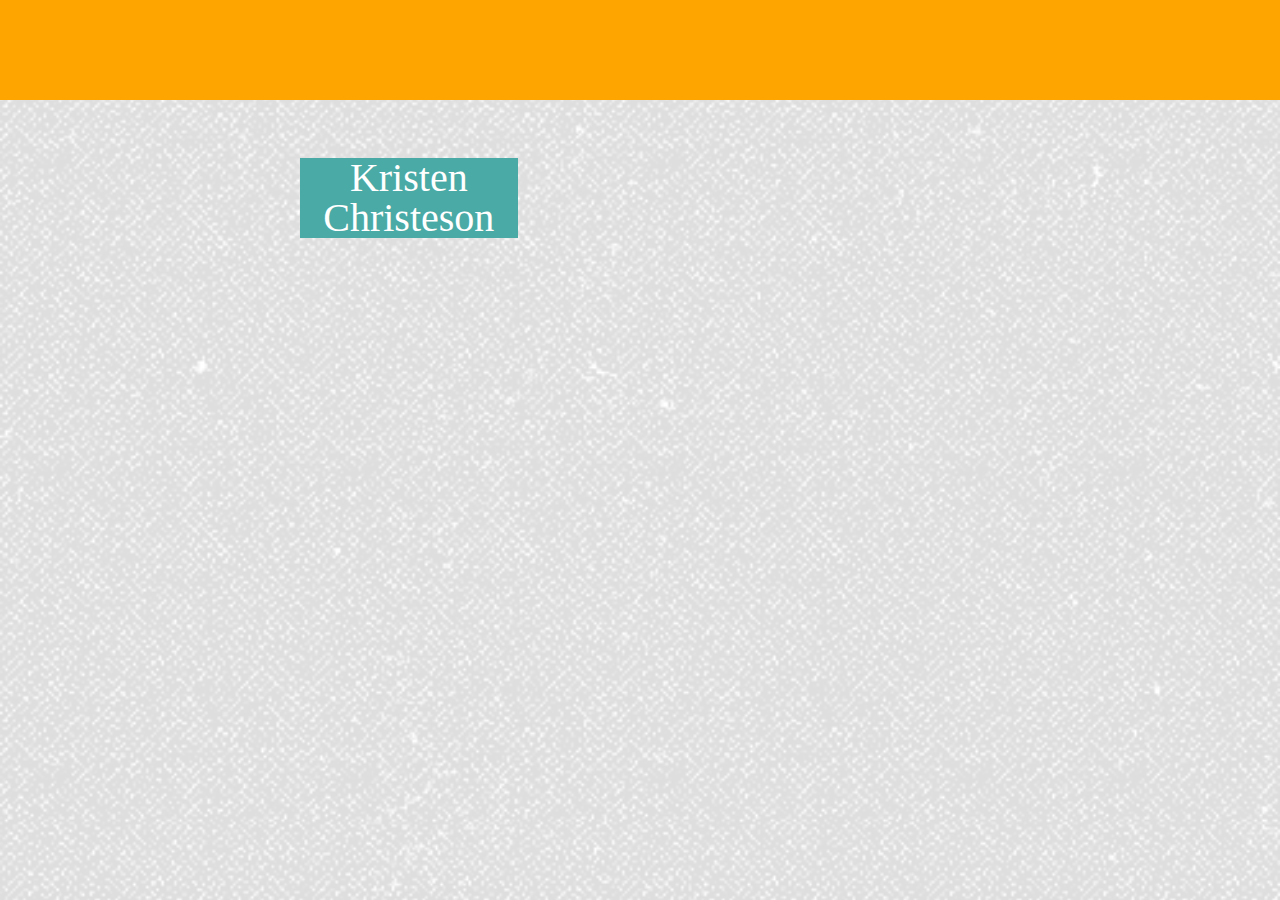
==== contact.html @ bc527ad7 "Pages Linkedgit add .git add .git add ." ====
<!DOCTYPE html>
<html>
<section>

    <head>
        <title>About Me</title>
        <meta charset="utf8" />
        <link rel="stylesheet" type="text/css" href="assets/reset.css">
        <link rel="stylesheet" type="text/css" href="assets/css/style.css">
    </head>
</section>

<body>

    <header>
        <!-- Repeated code from first page of website -->
        <ul>

            <a href="index.html">
                <li>About</li>
            </a>
            <a href="portfolio.html">
                <li>Portfolio</li>
            </a>
            <a href="contact.html">
                <li>Contact</li>
            </a>
        </ul>
        <h1>Kristen Christeson</h1>
    </header>
</body>

</html>
---- assets/css/style.css ----
h1, h2, img, p {
    margin-left: 300px;
}
p, img {
    
    margin-top:50px;
}
body{
    background-image:url("../images/tex2res5.png");
    background-repeat:no-repeat;
    background-size: 100%;
}
h1 {
 background: #4aaaa5;
 text-align:center;
 width: 17%;
 color: white;
 font-size: 40px;

}
h2{
    text-align:left;
    margin-top:50px;
    font-size:25px;
}
header {
    background: orange;
    height:50px;
    padding-top:50px;
}
ul {
    margin-left: 1350px;    
}
li {
    display: inline-block;
    background: green;
    padding: 10px;

}
p{
    width: 60%;
    font-size: 25px;
    font-family:sans-serif;
    border:solid;
    color: #333;
    
}
img{
    float:left;
    height: 400px;
    width: 400px;
}
.Img1 {
    position: relative;
  }
  
  .text-block {
    position: absolute;
    background-color: black;
    color: white;
    
  }
  .container {
      border: solid green;
  }
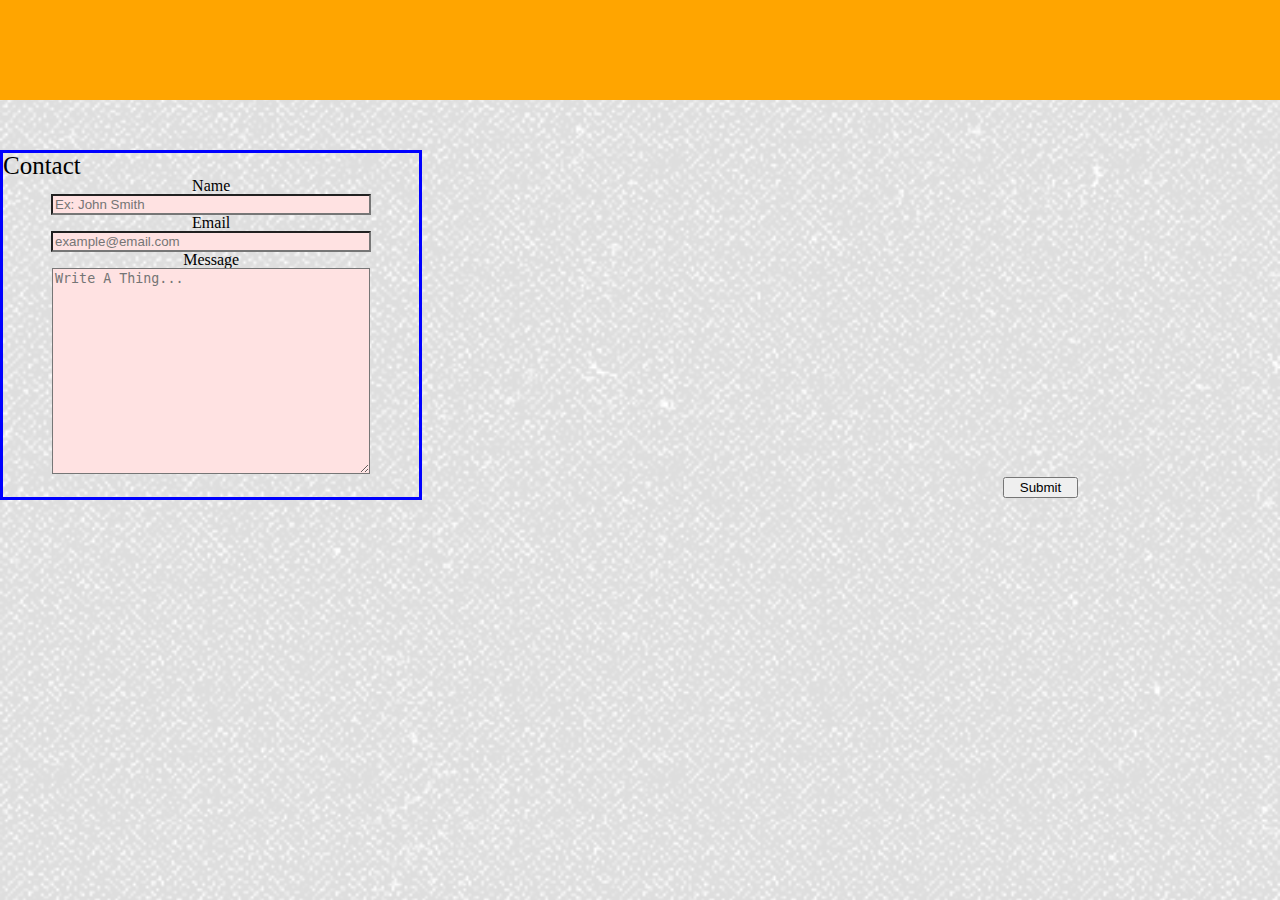
==== commit d46f0f3e: "Contact page" ====
--- a/contact.html
+++ b/contact.html
@@ -28,6 +28,18 @@
         </ul>
         <h1>Kristen Christeson</h1>
     </header>
+    <form>
+        <h3>Contact</h3>
+        Name<br>
+  <input type="text" name="name" placeholder="Ex: John Smith"><br>
+  Email<br>
+  <input type="text" name="email" placeholder= "example@email.com"><br>
+  
+  Message<br>
+  <textarea id ="message" name="message" placeholder="Write A Thing..."></textarea>
+  <button>Submit</button>
+    </form>
+
 </body>
 
 </html>--- a/assets/css/style.css
+++ b/assets/css/style.css
@@ -1,8 +1,7 @@
-h1, h2, img, p {
+h1, img, p {
     margin-left: 300px;
 }
 p, img {
-    
     margin-top:50px;
 }
 body{
@@ -11,55 +10,76 @@
     background-size: 100%;
 }
 h1 {
- background: #4aaaa5;
- text-align:center;
- width: 17%;
- color: white;
- font-size: 40px;
-
+    background: #4aaaa5;
+    text-align:center;
+    width: 17%;
+    color: white;
+    font-size: 40px;
 }
 h2{
     text-align:left;
-    margin-top:50px;
     font-size:25px;
 }
 header {
     background: orange;
     height:50px;
     padding-top:50px;
+    overflow: auto;
 }
 ul {
-    margin-left: 1350px;    
+    margin-left: 1350px;
 }
 li {
     display: inline-block;
     background: green;
     padding: 10px;
-
 }
+/* About CSS */
 p{
     width: 60%;
     font-size: 25px;
     font-family:sans-serif;
     border:solid;
     color: #333;
-    
 }
 img{
     float:left;
     height: 400px;
     width: 400px;
 }
+/* Portfolio CSS */
 .Img1 {
     position: relative;
-  }
-  
-  .text-block {
+}
+.text-block {
     position: absolute;
     background-color: black;
     color: white;
-    
-  }
-  .container {
-      border: solid green;
-  }+}
+.container {
+    border: solid green;
+}
+/* Contact CSS */
+form{
+    margin-top:50px;
+    text-align:center;
+    box-sizing: border-box;
+    width: 33%;
+    height: 350px;
+    border: solid blue;
+}
+input, textarea{
+    width:75%;
+    background:#FFE2E2;
+}
+button{
+    width: 75px;
+    margin-left:1000px;
+}
+textarea{
+    float:center;
+    height: 200px;
+}
+h3{
+    text-align:left;
+    font-size:25px;
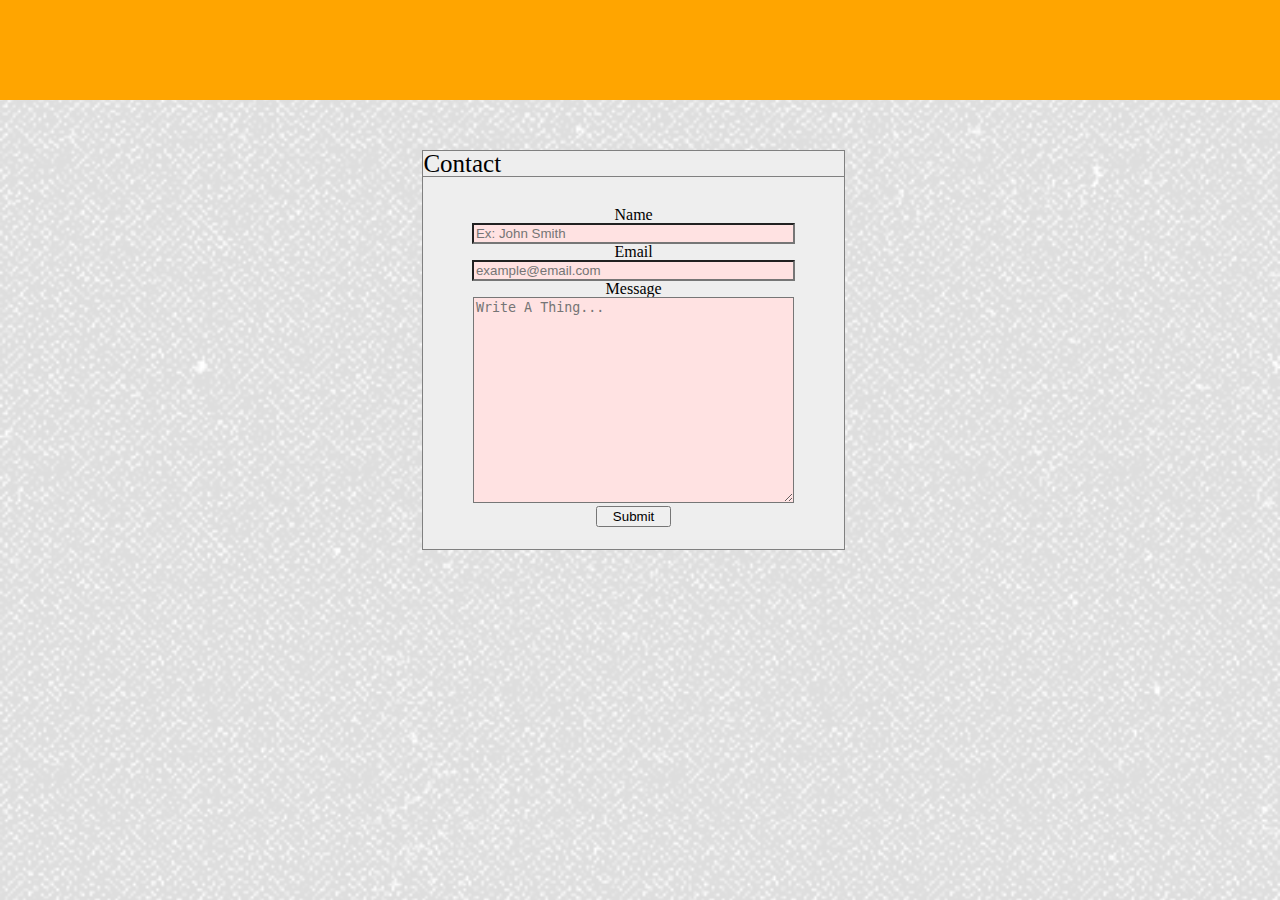
==== commit a370f2bb: "small css details" ====
--- a/contact.html
+++ b/contact.html
@@ -37,6 +37,7 @@
   
   Message<br>
   <textarea id ="message" name="message" placeholder="Write A Thing..."></textarea>
+  <br>
   <button>Submit</button>
     </form>
 
--- a/assets/css/style.css
+++ b/assets/css/style.css
@@ -16,10 +16,7 @@
     color: white;
     font-size: 40px;
 }
-h2{
-    text-align:left;
-    font-size:25px;
-}
+
 header {
     background: orange;
     height:50px;
@@ -31,15 +28,20 @@
 }
 li {
     display: inline-block;
-    background: green;
     padding: 10px;
 }
 /* About CSS */
+h2{
+    margin-left:20%;
+    font-size:25px;
+    margin-top:20px;
+}
 p{
-    width: 60%;
+    width: 50%;
     font-size: 25px;
     font-family:sans-serif;
-    border:solid;
+    border:solid 1px;
+    background:#eee;
     color: #333;
 }
 img{
@@ -58,15 +60,22 @@
 }
 .container {
     border: solid green;
+    position: relative;
+}
+h4{
+    background:orange;
+    position: absolute;
 }
 /* Contact CSS */
 form{
     margin-top:50px;
     text-align:center;
     box-sizing: border-box;
+    margin-left:33%;
     width: 33%;
-    height: 350px;
-    border: solid blue;
+    height: 400px;
+    border: solid gray 1px;
+    background: #eee;
 }
 input, textarea{
     width:75%;
@@ -74,7 +83,7 @@
 }
 button{
     width: 75px;
-    margin-left:1000px;
+    
 }
 textarea{
     float:center;
@@ -83,3 +92,6 @@
 h3{
     text-align:left;
     font-size:25px;
+    margin-bottom:30px;
+    border-bottom:solid gray 1px;
+}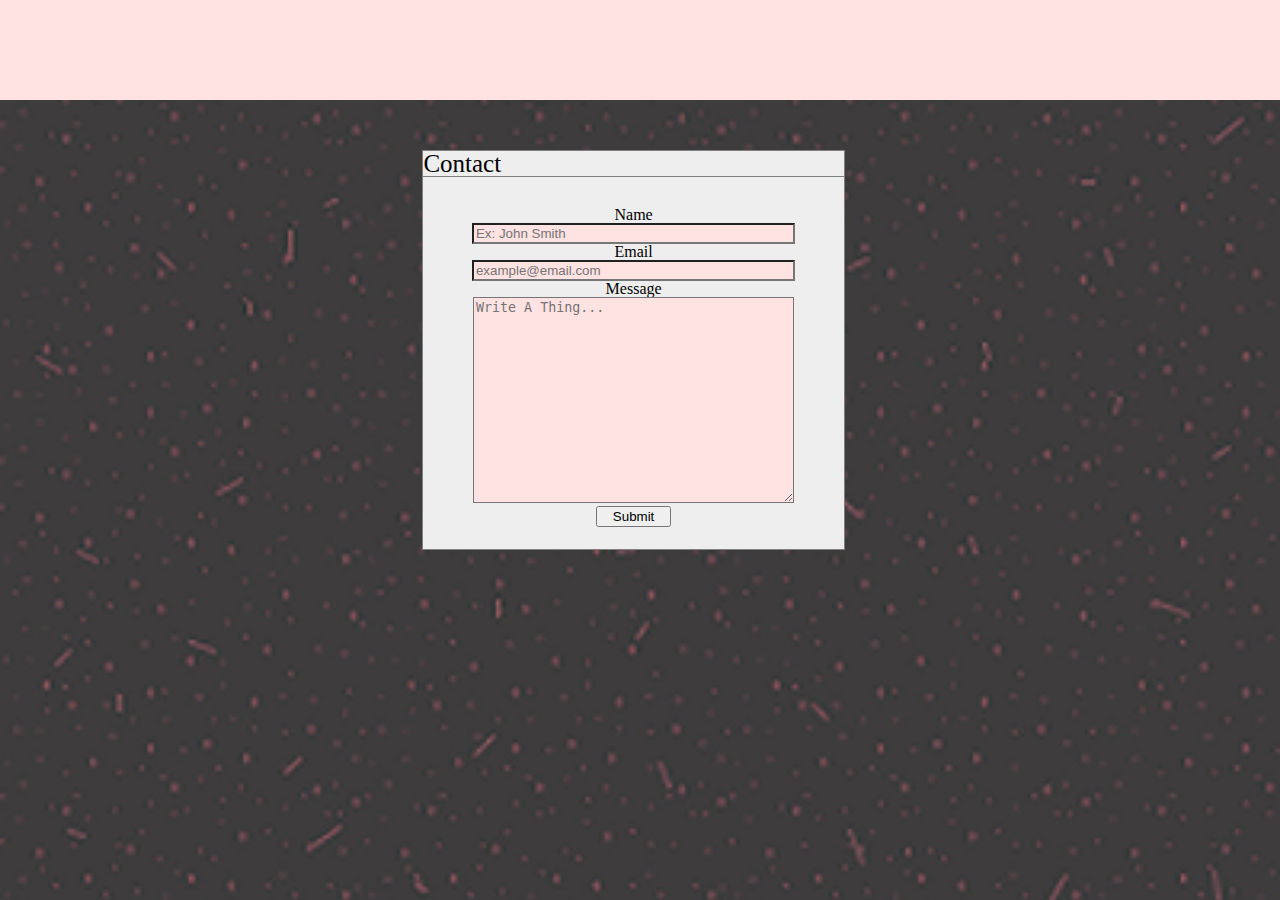
==== commit 31a7030d: "About is broken, I'm tired" ====
--- a/contact.html
+++ b/contact.html
@@ -31,14 +31,14 @@
     <form>
         <h3>Contact</h3>
         Name<br>
-  <input type="text" name="name" placeholder="Ex: John Smith"><br>
-  Email<br>
-  <input type="text" name="email" placeholder= "example@email.com"><br>
-  
-  Message<br>
-  <textarea id ="message" name="message" placeholder="Write A Thing..."></textarea>
-  <br>
-  <button>Submit</button>
+        <input type="text" name="name" placeholder="Ex: John Smith"><br>
+        Email<br>
+        <input type="text" name="email" placeholder="example@email.com"><br>
+
+        Message<br>
+        <textarea id="message" name="message" placeholder="Write A Thing..."></textarea>
+        <br>
+        <button>Submit</button>
     </form>
 
 </body>
--- a/assets/css/style.css
+++ b/assets/css/style.css
@@ -1,24 +1,25 @@
 h1, img, p {
-    margin-left: 300px;
+    margin-left: 400px;
 }
 p, img {
     margin-top:50px;
 }
 body{
-    background-image:url("../images/tex2res5.png");
+    background-image:url("../images/pink\ dust.png");
     background-repeat:no-repeat;
     background-size: 100%;
 }
-h1 {
-    background: #4aaaa5;
-    text-align:center;
-    width: 17%;
-    color: white;
-    font-size: 40px;
+h1{
+    margin-top:-100px;
+    font-size:40px;
+    background: deeppink;
+    width:300px;
+    margin-top:-40px;
+    padding-bottom:14px;
 }
 
 header {
-    background: orange;
+    background: #FFE2E2;
     height:50px;
     padding-top:50px;
     overflow: auto;
@@ -32,26 +33,32 @@
 }
 /* About CSS */
 h2{
-    margin-left:20%;
+    
+    margin:50px 350px 0px 350px;
     font-size:25px;
-    margin-top:20px;
+    background: #eee;
+    border-bottom: solid 1px;
 }
+
 p{
+   margin-top:5px;
+   margin-right: 100px;
     width: 50%;
     font-size: 25px;
     font-family:sans-serif;
-    border:solid 1px;
+    
     background:#eee;
     color: #333;
+    padding: 10px;
 }
 img{
     float:left;
     height: 400px;
     width: 400px;
+    padding: 5px;
 }
 /* Portfolio CSS */
-.Img1 {
-    position: relative;
+
 }
 .text-block {
     position: absolute;
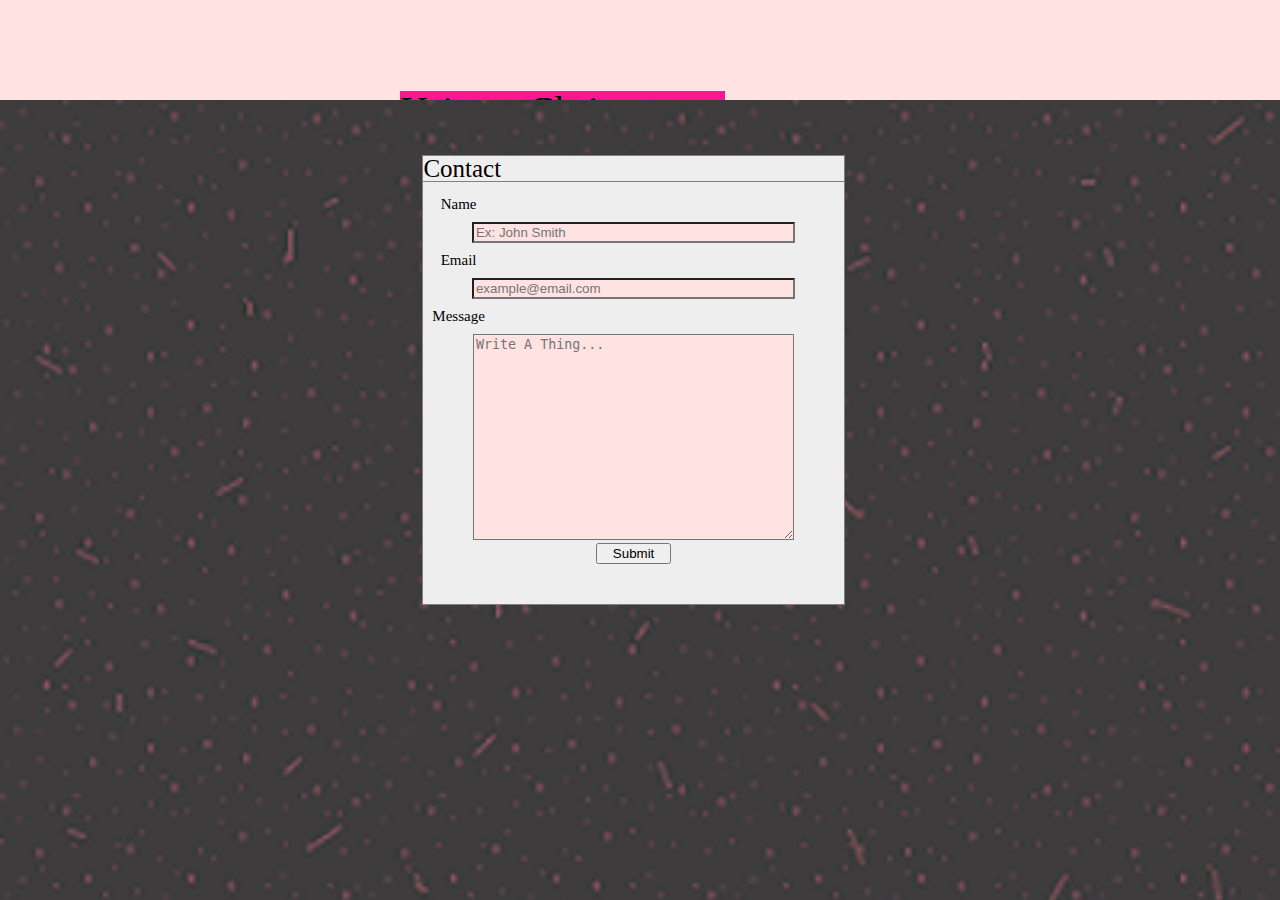
==== commit 85e51f84: "Technically done, clean up css file" ====
--- a/contact.html
+++ b/contact.html
@@ -30,12 +30,12 @@
     </header>
     <form>
         <h3>Contact</h3>
-        Name<br>
-        <input type="text" name="name" placeholder="Ex: John Smith"><br>
-        Email<br>
-        <input type="text" name="email" placeholder="example@email.com"><br>
+        <h6>Name</h6>
+        <input type="text" name="name" placeholder="Ex: John Smith">
+        <h6>Email</h6>
+        <input type="text" name="email" placeholder="example@email.com">
 
-        Message<br>
+        <h6>Message</h6>
         <textarea id="message" name="message" placeholder="Write A Thing..."></textarea>
         <br>
         <button>Submit</button>
--- a/assets/css/style.css
+++ b/assets/css/style.css
@@ -1,7 +1,7 @@
-h1, img, p {
+h1, #Me, p {
     margin-left: 400px;
 }
-p, img {
+  #Me {
     margin-top:50px;
 }
 body{
@@ -10,12 +10,10 @@
     background-size: 100%;
 }
 h1{
-    margin-top:-100px;
+    margin-top:-67px;
     font-size:40px;
     background: deeppink;
-    width:300px;
-    margin-top:-40px;
-    padding-bottom:14px;
+    width:325px;
 }
 
 header {
@@ -34,53 +32,72 @@
 /* About CSS */
 h2{
     
-    margin:50px 350px 0px 350px;
-    font-size:25px;
+    margin:50px 350px -45px 400px;
+    font-size:35px;
     background: #eee;
-    border-bottom: solid 1px;
+    height:50px;
+    width:50%;
+    padding:10px;
 }
-
 p{
-   margin-top:5px;
+    margin-top:26px;
    margin-right: 100px;
     width: 50%;
     font-size: 25px;
     font-family:sans-serif;
-    
     background:#eee;
     color: #333;
     padding: 10px;
 }
-img{
+#Me{
     float:left;
     height: 400px;
     width: 400px;
     padding: 5px;
+    
 }
 /* Portfolio CSS */
+.container{
+    box-sizing:border-box;
+    border:solid gray 2px;
+    width:850px;
+    height:1250px;
+    margin-top:10px;
+    margin-left:400px;
+    background:#eee;
+    padding-left:10px;
+}
+h5{
+    position:absolute;
+    background-color:#FFE2E2;
+    color: deeppink;
+    width: 100%;
+    padding: 10px 0;
+    text-align: center;
+    bottom:10px;
+}
+.Photo{
+    float:left;
+    position:relative;
+    height: 400px;
+    width: 400px;
+    margin: 5px;
+}
+#Island, #Sunset, #Space, #Pikachu, #Angry{
 
-}
-.text-block {
-    position: absolute;
-    background-color: black;
-    color: white;
-}
-.container {
-    border: solid green;
-    position: relative;
-}
-h4{
-    background:orange;
-    position: absolute;
+    margin-top:5px;
+    height: 400px;
+    width: 400px;
+
 }
 /* Contact CSS */
 form{
-    margin-top:50px;
+    margin-top:55px;
     text-align:center;
     box-sizing: border-box;
     margin-left:33%;
     width: 33%;
-    height: 400px;
+    height: 450px;
     border: solid gray 1px;
     background: #eee;
 }
@@ -99,6 +116,10 @@
 h3{
     text-align:left;
     font-size:25px;
-    margin-bottom:30px;
+    margin-bottom:15px;
     border-bottom:solid gray 1px;
+}
+h6{
+    font-size:15px;
+    margin: 10px 350px 10px 0;
 }